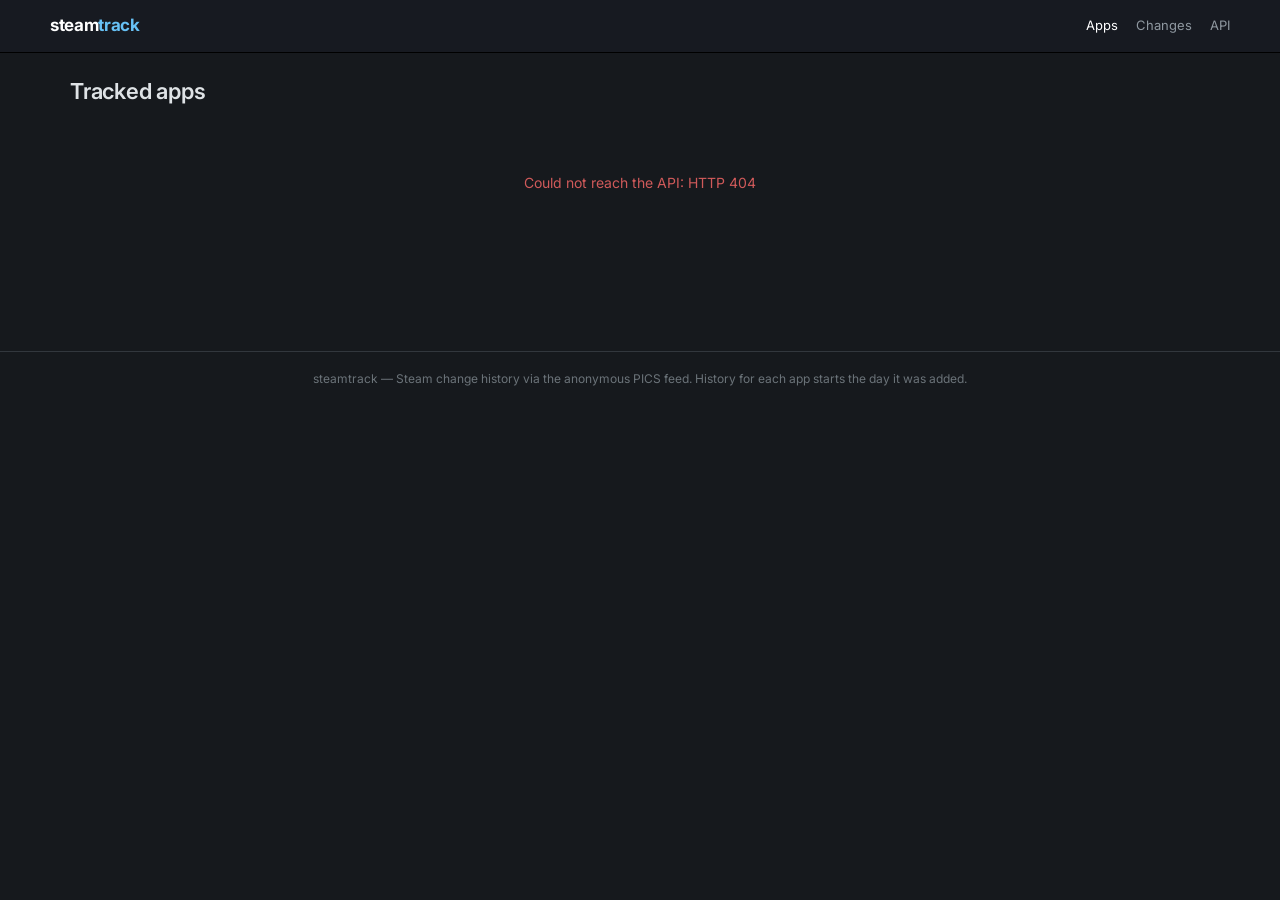
==== web/index.html @ d8c46175 "Interface web, dans l'esprit de SteamDB Trois pages servies par le processus de l'API : liste des je" ====
<!DOCTYPE html>
<html lang="en">
<head>
<meta charset="utf-8">
<meta name="viewport" content="width=device-width, initial-scale=1">
<title>steamtrack</title>
<link rel="preconnect" href="https://fonts.googleapis.com">
<link rel="preconnect" href="https://fonts.gstatic.com" crossorigin>
<link href="https://fonts.googleapis.com/css2?family=Inter:wght@400;500;600;700&display=swap" rel="stylesheet">
<link rel="stylesheet" href="style.css">
</head>
<body>

<header>
  <div class="bar">
    <a href="index.html" class="logo">steam<span>track</span></a>
    <nav>
      <a href="index.html" class="active">Apps</a>
      <a href="changes.html">Changes</a>
      <a href="/docs">API</a>
    </nav>
  </div>
</header>

<main>
  <h1>Tracked apps</h1>
  <p class="sub" id="sub">Loading...</p>

  <div id="content">
    <p class="empty">Loading tracked apps...</p>
  </div>
</main>

<footer>
  steamtrack — Steam change history via the anonymous PICS feed.
  History for each app starts the day it was added.
</footer>

<script src="steamtrack.js"></script>
<script>
(async function () {
    const content = document.getElementById("content");
    const sub = document.getElementById("sub");

    try {
        const [{ apps }, health] = await Promise.all([
            api("/v1/apps"),
            api("/health"),
        ]);

        sub.textContent = `${apps.length} app${apps.length > 1 ? "s" : ""} tracked, `
            + `${health.changes} changes recorded`;

        if (!apps.length) {
            content.replaceChildren(el("p", "empty",
                "No app tracked yet. Add one with: steamtrack add 730"));
            return;
        }

        const table = el("table");
        const thead = el("thead");
        const hrow = el("tr");
        ["App", "AppID", "Changes", "Last change", "Tracking since"].forEach((h, i) => {
            const th = el("th", i > 2 ? "hide-sm" : "", h);
            hrow.append(th);
        });
        thead.append(hrow);
        table.append(thead);

        const tbody = el("tbody");
        apps.forEach(app => {
            const row = el("tr");

            const cell = el("td");
            const link = el("a", "app-cell");
            link.href = `app.html?appid=${app.appid}`;
            const img = el("img");
            img.src = app.header_image;
            img.alt = "";
            img.loading = "lazy";
            // Une image manquante ne doit pas laisser une icone cassee.
            img.addEventListener("error", () => { img.style.visibility = "hidden"; });
            link.append(img, el("span", "app-name", app.name || `App ${app.appid}`));
            cell.append(link);
            if (!app.depots_public) {
                const flag = el("span", "tag", "NO DEPOTS");
                flag.title = "This app requires a token: builds are detected without their buildid";
                flag.style.marginLeft = "8px";
                cell.append(flag);
            }
            row.append(cell);

            row.append(el("td", "num", String(app.appid)));
            row.append(el("td", "num", String(app.changes)));

            const last = el("td", "hide-sm", ago(app.last_change_at));
            last.title = stamp(app.last_change_at);
            row.append(last);

            const since = el("td", "hide-sm", ago(app.added_at));
            since.title = stamp(app.added_at);
            row.append(since);

            tbody.append(row);
        });
        table.append(tbody);
        const wrap = el("div", "table-wrap");
        wrap.append(table);
        content.replaceChildren(wrap);
    } catch (err) {
        sub.textContent = "";
        content.replaceChildren(el("p", "empty err", "Could not reach the API: " + err.message));
    }
})();
</script>
</body>
</html>
---- web/style.css ----
/* Theme steamtrack, calque sur celui de SteamDB : fond sombre, typographie
   dense, panneaux a liseres, diffs colores. */

:root {
    --bg:         #16191d;
    --bg-header:  #171a21;   /* le noir de la barre Steam */
    --panel:      #21262c;
    --panel-head: #262c33;
    --border:     #32373d;
    --text:       #dfe3e6;
    --muted:      #8f98a0;
    --dim:        #6b7379;
    --link:       #67c1f5;   /* le bleu Steam */
    --added:      #6ec06e;
    --removed:    #d05a5a;
    --modified:   #67c1f5;
    --accent:     #4c9fd8;
}

* { box-sizing: border-box; }

body {
    margin: 0;
    background: var(--bg);
    color: var(--text);
    font: 14px/1.5 Inter, -apple-system, BlinkMacSystemFont, "Segoe UI", Roboto, sans-serif;
    -webkit-font-smoothing: antialiased;
}

a { color: var(--link); text-decoration: none; }
a:hover { text-decoration: underline; }

/* ----- Barre superieure ----- */
header {
    background: var(--bg-header);
    border-bottom: 1px solid #000;
    padding: 0 20px;
    position: sticky;
    top: 0;
    z-index: 50;
}

.bar {
    max-width: 1180px;
    margin: 0 auto;
    height: 52px;
    display: flex;
    align-items: center;
    gap: 24px;
}

.logo {
    font-weight: 700;
    font-size: 17px;
    color: #fff;
    letter-spacing: -0.02em;
}

.logo span { color: var(--link); }
.logo:hover { text-decoration: none; }

nav { display: flex; gap: 18px; margin-left: auto; font-size: 13px; }
nav a { color: var(--muted); }
nav a:hover, nav a.active { color: #fff; text-decoration: none; }

/* ----- Structure ----- */
main {
    max-width: 1180px;
    margin: 0 auto;
    padding: 22px 20px 60px;
}

h1 {
    font-size: 22px;
    font-weight: 600;
    margin: 0 0 4px;
    letter-spacing: -0.01em;
}

.sub { color: var(--muted); font-size: 13px; margin: 0 0 20px; }

/* ----- Bandeau du jeu ----- */
.apphead {
    display: flex;
    gap: 16px;
    align-items: flex-start;
    margin-bottom: 20px;
    padding-bottom: 18px;
    border-bottom: 1px solid var(--border);
}

.apphead img {
    width: 184px;
    height: 86px;
    object-fit: cover;
    border-radius: 3px;
    background: var(--panel);
    flex-shrink: 0;
}

.apphead-body { min-width: 0; flex: 1; }
.apphead h1 { margin-bottom: 6px; }

.appid {
    font: 12px/1 ui-monospace, "SF Mono", Menlo, Consolas, monospace;
    color: var(--dim);
    background: var(--panel);
    border: 1px solid var(--border);
    border-radius: 3px;
    padding: 3px 7px;
    margin-left: 8px;
    vertical-align: middle;
}

.facts { display: flex; flex-wrap: wrap; gap: 22px; margin-top: 12px; }
.fact-label {
    font-size: 11px;
    text-transform: uppercase;
    letter-spacing: 0.05em;
    color: var(--dim);
    display: block;
    margin-bottom: 2px;
}
.fact-value { font-size: 14px; font-weight: 500; }
.fact-value.mono { font-family: ui-monospace, Menlo, Consolas, monospace; }

/* ----- Tableau des jeux ----- */
/* Le tableau defile dans son propre conteneur : sinon, sur petit ecran, c'est
   la page entiere qui deborde horizontalement. */
.table-wrap { overflow-x: auto; }

table { width: 100%; border-collapse: collapse; font-size: 13px; }

thead th {
    text-align: left;
    font-size: 11px;
    text-transform: uppercase;
    letter-spacing: 0.05em;
    color: var(--dim);
    font-weight: 600;
    padding: 8px 12px;
    border-bottom: 1px solid var(--border);
}

tbody td { padding: 10px 12px; border-bottom: 1px solid #23282e; }
tbody tr:hover { background: #1c2126; }

/* La cellule doit rester sur une ligne : le badge "no depots" passait sous la
   vignette et debordait de la rangee. */
td:first-child { display: flex; align-items: center; gap: 8px; }
.app-cell { display: flex; align-items: center; gap: 11px; min-width: 0; }
.app-cell img {
    width: 76px; height: 36px; object-fit: cover;
    border-radius: 2px; background: var(--panel); flex-shrink: 0;
}
.app-name { font-weight: 500; color: var(--text); }
.app-cell a:hover .app-name { color: var(--link); }
.num { font-family: ui-monospace, Menlo, Consolas, monospace; color: var(--muted); }

/* ----- Filtres ----- */
.toolbar {
    display: flex;
    flex-wrap: wrap;
    gap: 10px;
    align-items: center;
    margin-bottom: 16px;
}

.filters { display: flex; flex-wrap: wrap; gap: 4px; }

.filter {
    background: var(--panel);
    border: 1px solid var(--border);
    color: var(--muted);
    border-radius: 3px;
    padding: 5px 11px;
    font-size: 12.5px;
    font-family: inherit;
    cursor: pointer;
    display: inline-flex;
    align-items: center;
    gap: 6px;
}

.filter:hover { color: var(--text); border-color: #444a52; }
.filter.on { background: #2c3a47; border-color: var(--accent); color: #fff; }
.filter .n { color: var(--dim); font-size: 11px; }
.filter.on .n { color: #b9d7ea; }

.search {
    margin-left: auto;
    background: var(--panel);
    border: 1px solid var(--border);
    border-radius: 3px;
    padding: 5px 10px;
    color: var(--text);
    font: inherit;
    font-size: 12.5px;
    width: 240px;
}
.search:focus { outline: none; border-color: var(--accent); }

/* ----- Panneaux d'historique ----- */
.panel {
    background: var(--panel);
    border: 1px solid var(--border);
    border-radius: 3px;
    margin-bottom: 8px;
    overflow: hidden;
}

.panel-head {
    background: var(--panel-head);
    border-bottom: 1px solid var(--border);
    padding: 7px 12px;
    display: flex;
    align-items: center;
    gap: 10px;
    font-size: 12.5px;
}

.panel-title { font-weight: 500; }
.panel-time { margin-left: auto; color: var(--dim); font-size: 12px; white-space: nowrap; }
.panel-body { padding: 9px 12px; }

.tag {
    font-size: 10px;
    text-transform: uppercase;
    letter-spacing: 0.06em;
    font-weight: 600;
    padding: 2px 6px;
    border-radius: 2px;
    background: #333a42;
    color: var(--muted);
}
.tag.build   { background: #3a2f22; color: #e0a458; }
.tag.news    { background: #2b3a2b; color: #8ec07c; }
.tag.depot,
.tag.branch  { background: #24333f; color: #6aa5db; }
.tag.assets  { background: #33283c; color: #b98cd0; }

.changenum {
    font-family: ui-monospace, Menlo, Consolas, monospace;
    font-size: 11.5px;
    color: var(--dim);
}

/* ----- Arbre de differences ----- */
ul.diff { list-style: none; margin: 0; padding: 0; font-size: 13px; }
ul.diff ul.diff { margin: 2px 0 2px 16px; padding-left: 10px; border-left: 1px solid #2d3238; }
ul.diff li { padding: 1px 0; line-height: 1.55; }

li.added    > .line::before { content: "+"; color: var(--added);    font-weight: 700; margin-right: 6px; }
li.removed  > .line::before { content: "\2212"; color: var(--removed); font-weight: 700; margin-right: 6px; }
li.modified > .line::before { content: "~"; color: var(--modified); font-weight: 700; margin-right: 6px; }
li.none     > .line::before { content: ""; }

.line { word-break: break-word; }

.s-field { color: #fff; font-weight: 500; }
.s-text  { color: var(--muted); }
.s-muted { color: var(--dim); font-size: 0.92em; }

.s-del, .s-ins {
    font-family: ui-monospace, Menlo, Consolas, monospace;
    font-size: 12.5px;
    padding: 0 4px;
    border-radius: 2px;
}
.s-del { color: #e79191; background: rgba(208, 90, 90, 0.14); text-decoration: line-through; }
.s-ins { color: #9adf9a; background: rgba(110, 192, 110, 0.14); }

/* ----- Assets ----- */
a.media { border-bottom: 1px dotted currentColor; cursor: pointer; }
a.media::after { content: " \1F5BC"; font-size: 0.85em; opacity: 0.6; }
a.media.video::after { content: " \1F3AC"; }
a.media:hover { filter: brightness(1.25); }
a.media.busy { opacity: 0.5; pointer-events: none; }

.preview {
    position: fixed;
    z-index: 900;
    background: #0e1114;
    border: 1px solid var(--accent);
    border-radius: 4px;
    padding: 6px;
    box-shadow: 0 10px 34px rgba(0, 0, 0, 0.75);
    pointer-events: none;
    max-width: min(440px, 92vw);
}
.preview img, .preview video { display: block; max-width: 428px; max-height: 290px; border-radius: 2px; }
.preview .cap { display: block; text-align: center; font-size: 11px; color: var(--dim); margin-top: 5px; }
.preview.err { border-color: var(--removed); }
@media (hover: none) { .preview { display: none; } }

/* ----- Corps des annonces ----- */
.news-body {
    color: var(--muted);
    font-size: 13px;
    line-height: 1.65;
    white-space: pre-wrap;
    overflow-wrap: anywhere;   /* les URLs de patch notes sont tres longues */
    margin-top: 2px;
}
.news-body.clip { display: -webkit-box; -webkit-line-clamp: 4; -webkit-box-orient: vertical; overflow: hidden; }

/* "Read more" et "Open on Steam" se suivent : sans cette rangee, les deux
   libelles se collaient l'un a l'autre. */
.news-actions { display: flex; gap: 14px; align-items: baseline; margin-top: 4px; }

.more {
    background: none;
    border: none;
    color: var(--link);
    font: inherit;
    font-size: 12.5px;
    padding: 0;
    cursor: pointer;
}
.more:hover { text-decoration: underline; }

/* ----- Divers ----- */
.empty { text-align: center; color: var(--dim); padding: 44px 20px; }
.err { color: var(--removed); }

.loadmore {
    display: block;
    width: 100%;
    background: var(--panel);
    border: 1px solid var(--border);
    color: var(--muted);
    border-radius: 3px;
    padding: 9px;
    font: inherit;
    font-size: 13px;
    cursor: pointer;
    margin-top: 10px;
}
.loadmore:hover { color: #fff; border-color: #444a52; }

.notice {
    background: #2a2419;
    border: 1px solid #4a3d22;
    border-radius: 3px;
    padding: 9px 12px;
    font-size: 12.5px;
    color: #d9c08a;
    margin-bottom: 16px;
}

footer {
    border-top: 1px solid var(--border);
    margin-top: 40px;
    padding: 18px 20px;
    color: var(--dim);
    font-size: 12px;
    text-align: center;
}

@media (max-width: 680px) {
    .apphead { flex-direction: column; }
    .apphead img { width: 100%; height: auto; }
    .search { margin-left: 0; width: 100%; }
    .hide-sm { display: none; }
}
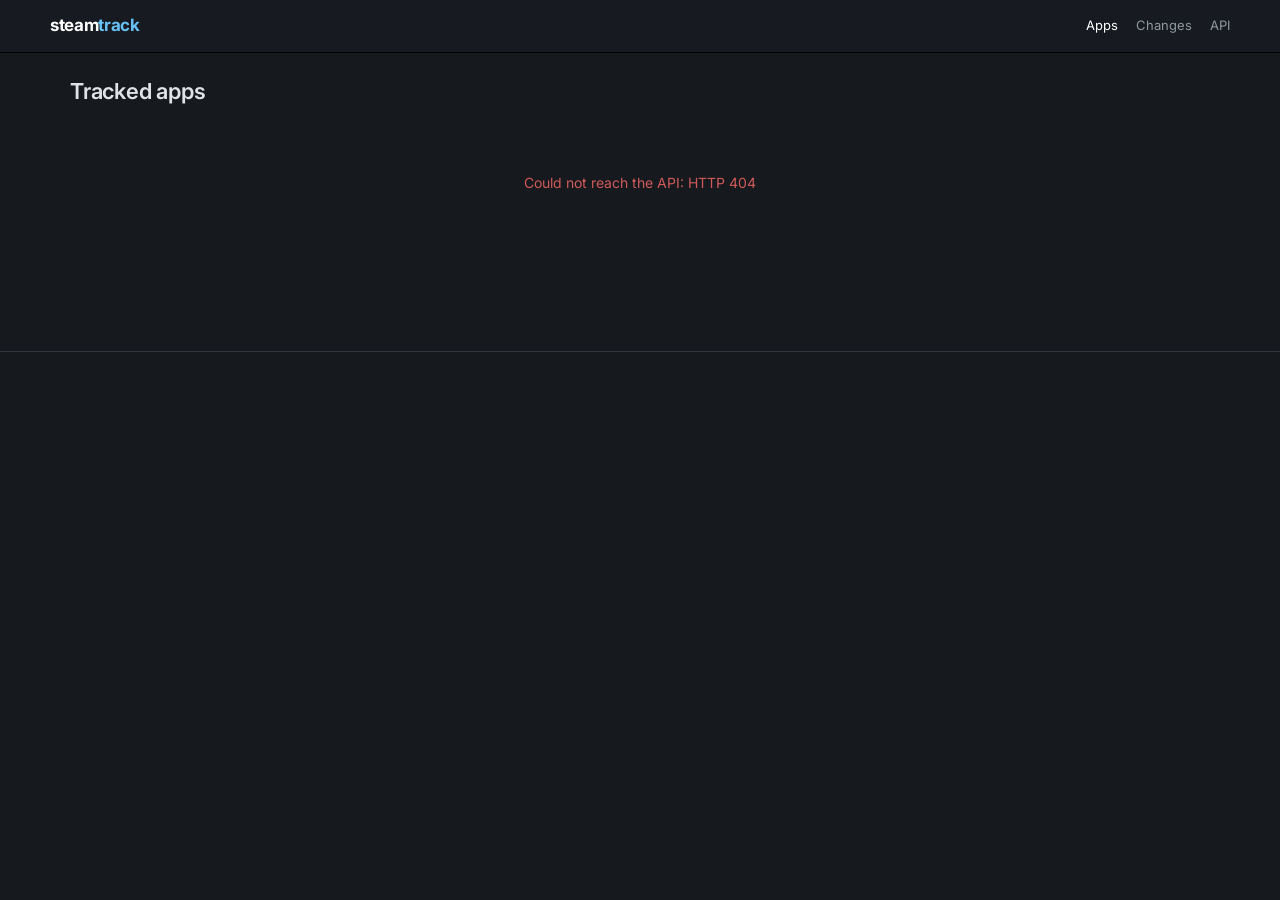
==== commit 210af555: "Frequentation, depots, branches, fiche store et rafraichissement Cinq onglets sur la page d'un jeu, " ====
--- a/web/index.html
+++ b/web/index.html
@@ -31,10 +31,7 @@
   </div>
 </main>
 
-<footer>
-  steamtrack — Steam change history via the anonymous PICS feed.
-  History for each app starts the day it was added.
-</footer>
+<footer id="foot"></footer>
 
 <script src="steamtrack.js"></script>
 <script>
@@ -107,6 +104,10 @@
         const wrap = el("div", "table-wrap");
         wrap.append(table);
         content.replaceChildren(wrap);
+
+        document.getElementById("foot").replaceChildren(autoRefresh({
+            reload: async () => { location.reload(); return 0; },
+        }));
     } catch (err) {
         sub.textContent = "";
         content.replaceChildren(el("p", "empty err", "Could not reach the API: " + err.message));
--- a/web/style.css
+++ b/web/style.css
@@ -363,3 +363,85 @@
     .search { margin-left: 0; width: 100%; }
     .hide-sm { display: none; }
 }
+
+/* ----- Onglets ----- */
+.tabs {
+    display: flex;
+    gap: 2px;
+    border-bottom: 1px solid var(--border);
+    margin-bottom: 18px;
+}
+
+.tab {
+    background: none;
+    border: none;
+    border-bottom: 2px solid transparent;
+    color: var(--muted);
+    font: inherit;
+    font-size: 13px;
+    padding: 8px 14px;
+    cursor: pointer;
+}
+.tab:hover { color: var(--text); }
+.tab.on { color: #fff; border-bottom-color: var(--accent); }
+.tab .n { color: var(--dim); font-size: 11px; margin-left: 5px; }
+
+/* ----- Graphique de frequentation ----- */
+.chart {
+    background: var(--panel);
+    border: 1px solid var(--border);
+    border-radius: 3px;
+    padding: 14px;
+    margin-bottom: 14px;
+}
+.chart svg { display: block; width: 100%; height: 220px; }
+.chart .grid { stroke: #2b3138; stroke-width: 1; }
+.chart .area { fill: rgba(103, 193, 245, 0.14); }
+.chart .curve { fill: none; stroke: var(--link); stroke-width: 2; }
+.chart .dot { fill: var(--link); }
+.chart .lbl { fill: var(--dim); font-size: 10px; }
+
+.statrow { display: flex; flex-wrap: wrap; gap: 26px; margin-bottom: 14px; }
+.stat-v { font-size: 20px; font-weight: 600; font-family: ui-monospace, Menlo, monospace; }
+.stat-l { font-size: 11px; text-transform: uppercase; letter-spacing: 0.05em; color: var(--dim); }
+
+/* ----- Tableaux secondaires ----- */
+.mini { width: 100%; border-collapse: collapse; font-size: 12.5px; }
+.mini th {
+    text-align: left; padding: 7px 10px; color: var(--dim);
+    font-size: 11px; text-transform: uppercase; letter-spacing: 0.05em;
+    border-bottom: 1px solid var(--border);
+}
+.mini td { padding: 7px 10px; border-bottom: 1px solid #23282e; }
+.mini .mono { font-family: ui-monospace, Menlo, Consolas, monospace; }
+.mini tr:hover { background: #1c2126; }
+
+.pill {
+    font-size: 10.5px; padding: 2px 7px; border-radius: 2px;
+    background: #2c3a47; color: #9dc6e4;
+}
+.pill.public { background: #263a2a; color: #8ec07c; }
+
+/* ----- Rafraichissement ----- */
+.auto {
+    margin-left: auto;
+    display: flex;
+    align-items: center;
+    gap: 10px;
+    font-size: 12px;
+    color: var(--dim);
+}
+
+.refresh {
+    background: var(--panel);
+    border: 1px solid var(--border);
+    color: var(--muted);
+    border-radius: 3px;
+    padding: 5px 11px;
+    font: inherit;
+    font-size: 12.5px;
+    cursor: pointer;
+}
+.refresh:hover { color: #fff; border-color: var(--accent); }
+.refresh:disabled { opacity: 0.45; cursor: default; }
+.auto .fresh { color: var(--link); }
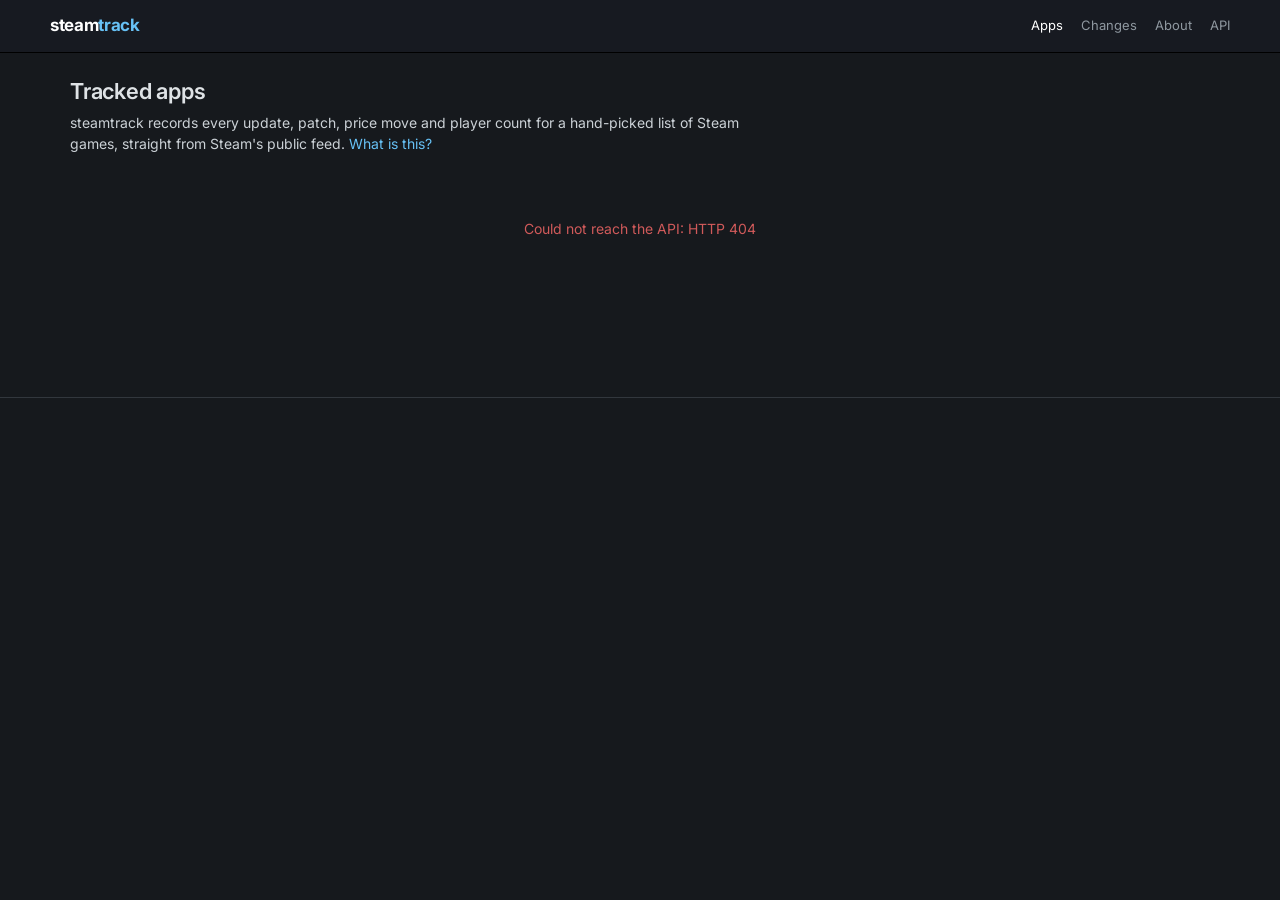
==== commit c3ea9456: "Preparation a une ouverture publique Quota anonyme retabli et compte PAR IP (600/h) plutot que dans " ====
--- a/web/index.html
+++ b/web/index.html
@@ -17,6 +17,7 @@
     <nav>
       <a href="index.html" class="active">Apps</a>
       <a href="changes.html">Changes</a>
+      <a href="about.html">About</a>
       <a href="/docs">API</a>
     </nav>
   </div>
@@ -24,6 +25,10 @@
 
 <main>
   <h1>Tracked apps</h1>
+  <p class="tagline">
+    steamtrack records every update, patch, price move and player count for a hand-picked
+    list of Steam games, straight from Steam's public feed. <a href="about.html">What is this?</a>
+  </p>
   <p class="sub" id="sub">Loading...</p>
 
   <div id="content">
@@ -45,12 +50,18 @@
             api("/health"),
         ]);
 
-        sub.textContent = `${apps.length} app${apps.length > 1 ? "s" : ""} tracked, `
-            + `${health.changes} changes recorded`;
+        // Le pluriel se decide sur "different de 1" et non "> 1" : a zero,
+        // "0 app tracked" etait faux.
+        const plural = n => (n === 1 ? "" : "s");
+        sub.textContent = `${apps.length} app${plural(apps.length)} tracked, `
+            + `${health.changes} change${plural(health.changes)} recorded`;
 
         if (!apps.length) {
+            // Message destine a un visiteur, pas a l'exploitant : la commande
+            // CLI qui figurait ici n'a aucun sens pour le public et exposait le
+            // fonctionnement interne du service.
             content.replaceChildren(el("p", "empty",
-                "No app tracked yet. Add one with: steamtrack add 730"));
+                "No games are being tracked yet. Check back soon."));
             return;
         }
 
--- a/web/style.css
+++ b/web/style.css
@@ -127,7 +127,9 @@
 /* ----- Tableau des jeux ----- */
 /* Le tableau defile dans son propre conteneur : sinon, sur petit ecran, c'est
    la page entiere qui deborde horizontalement. */
-.table-wrap { overflow-x: auto; }
+/* width + max-width sont necessaires : sans eux le conteneur s'etire a la
+   largeur du tableau au lieu de le faire defiler, et c'est la page qui deborde. */
+.table-wrap { overflow-x: auto; width: 100%; max-width: 100%; }
 
 table { width: 100%; border-collapse: collapse; font-size: 13px; }
 
@@ -370,7 +372,13 @@
     gap: 2px;
     border-bottom: 1px solid var(--border);
     margin-bottom: 18px;
-}
+    /* Cinq onglets ne tiennent pas sur un telephone : ils defilent
+       horizontalement plutot que d'elargir la page entiere. */
+    overflow-x: auto;
+    scrollbar-width: none;
+}
+.tabs::-webkit-scrollbar { display: none; }
+.tab { flex: 0 0 auto; white-space: nowrap; }
 
 .tab {
     background: none;
@@ -407,6 +415,9 @@
 
 /* ----- Tableaux secondaires ----- */
 .mini { width: 100%; border-collapse: collapse; font-size: 12.5px; }
+/* Manifests et tailles ne se compriment pas : sur petit ecran le tableau
+   defile dans son conteneur plutot que d'elargir la page. */
+.mini td, .mini th { white-space: nowrap; }
 .mini th {
     text-align: left; padding: 7px 10px; color: var(--dim);
     font-size: 11px; text-transform: uppercase; letter-spacing: 0.05em;
@@ -445,3 +456,176 @@
 .refresh:hover { color: #fff; border-color: var(--accent); }
 .refresh:disabled { opacity: 0.45; cursor: default; }
 .auto .fresh { color: var(--link); }
+
+/* ----- Captures d'ecran ----- */
+.shots {
+    display: grid;
+    grid-template-columns: repeat(auto-fill, minmax(210px, 1fr));
+    gap: 8px;
+}
+/* .shot est un bouton (il ouvre la visionneuse) : on neutralise l'apparence
+   native pour qu'il reste une vignette. */
+.shot {
+    position: relative; display: block; border-radius: 3px; overflow: hidden;
+    padding: 0; border: none; background: none; cursor: pointer; font: inherit;
+}
+.shot img { display: block; width: 100%; height: auto; background: var(--panel); }
+.shot:hover { outline: 2px solid var(--accent); }
+.shot-tag {
+    position: absolute; top: 6px; left: 6px;
+    background: rgba(0, 0, 0, 0.7); color: #fff;
+    font-size: 10px; letter-spacing: 0.06em; padding: 2px 6px; border-radius: 2px;
+}
+
+/* ----- Visionneuse ----- */
+.viewer {
+    position: fixed;
+    inset: 0;
+    z-index: 1000;
+    background: rgba(6, 8, 10, 0.94);
+    display: flex;
+    flex-direction: column;
+    align-items: center;
+    justify-content: center;
+    gap: 12px;
+    padding: 40px 60px;
+}
+.viewer[hidden] { display: none; }
+
+.viewer-stage {
+    display: flex;
+    align-items: center;
+    justify-content: center;
+    max-width: 100%;
+    max-height: calc(100vh - 120px);
+}
+.viewer-stage img,
+.viewer-stage video {
+    max-width: 100%;
+    max-height: calc(100vh - 120px);
+    border-radius: 3px;
+    background: #000;
+}
+
+.viewer-cap { color: var(--muted); font-size: 12.5px; }
+
+.viewer-btn {
+    position: absolute;
+    background: rgba(33, 38, 44, 0.9);
+    border: 1px solid var(--border);
+    color: var(--text);
+    border-radius: 4px;
+    font-size: 20px;
+    line-height: 1;
+    padding: 10px 14px;
+    cursor: pointer;
+}
+.viewer-btn:hover { border-color: var(--accent); color: #fff; }
+.viewer-close { top: 16px; right: 16px; font-size: 16px; }
+.viewer-prev { left: 16px; top: 50%; transform: translateY(-50%); }
+.viewer-next { right: 16px; top: 50%; transform: translateY(-50%); }
+
+@media (max-width: 640px) {
+    .viewer { padding: 56px 12px; }
+    .viewer-prev { left: 6px; }
+    .viewer-next { right: 6px; }
+}
+
+/* ----- Pages de texte (About) ----- */
+/* min-width: 0 est indispensable : sans lui un bloc de code large pousse la
+   colonne au-dela de la fenetre au lieu de defiler dans son conteneur. */
+.prose { max-width: 780px; min-width: 0; }
+
+.prose h2 {
+    font-size: 16px;
+    font-weight: 600;
+    margin: 34px 0 10px;
+    padding-bottom: 7px;
+    border-bottom: 1px solid var(--border);
+}
+.prose h3 {
+    font-size: 13.5px;
+    font-weight: 600;
+    color: var(--text);
+    margin: 20px 0 6px;
+}
+.prose p { margin: 0 0 12px; color: #cbd1d6; }
+.prose ul { margin: 0 0 12px; padding-left: 20px; color: #cbd1d6; }
+.prose li { margin-bottom: 6px; }
+.prose strong { color: #fff; font-weight: 600; }
+
+/* Accroche de la page d'accueil : une ligne qui dit ou l'on est. */
+.tagline { font-size: 14px; color: #cbd1d6; margin: 0 0 18px; max-width: 720px; }
+
+/* Encadre pour la limite d'historique : c'est la premiere question que se pose
+   un visiteur, elle ne doit pas se fondre dans le texte. */
+.callout {
+    background: #1b2530;
+    border: 1px solid #2f4557;
+    border-left: 3px solid var(--accent);
+    border-radius: 3px;
+    padding: 13px 15px;
+    margin: 0 0 14px;
+}
+.callout p:last-child { margin-bottom: 0; }
+
+/* ----- Blocs de code copiables ----- */
+.codeblock { position: relative; margin: 0 0 12px; }
+
+.codeblock pre {
+    margin: 0;
+    background: #0f1216;
+    border: 1px solid var(--border);
+    border-radius: 3px;
+    padding: 11px 13px;
+    /* Le padding droit reserve la place du bouton "Copy" pour qu'il ne
+       recouvre jamais le debut d'une commande. */
+    padding-right: 74px;
+    overflow-x: auto;
+    font: 12.5px/1.6 ui-monospace, "SF Mono", Menlo, Consolas, monospace;
+    color: #cbd1d6;
+}
+.codeblock pre .c { color: var(--dim); }   /* commentaire shell */
+
+.copy {
+    position: absolute;
+    top: 7px;
+    right: 7px;
+    background: var(--panel);
+    border: 1px solid var(--border);
+    color: var(--muted);
+    border-radius: 3px;
+    padding: 3px 9px;
+    font: inherit;
+    font-size: 11.5px;
+    cursor: pointer;
+}
+.copy:hover { color: #fff; border-color: var(--accent); }
+.copy.done { color: var(--added); border-color: var(--added); }
+
+/* Sur telephone la commande defile sous le bouton et passe derriere lui : on
+   sort le bouton du bloc et on le pose au-dessus, aligne a droite. */
+@media (max-width: 640px) {
+    .codeblock { display: flex; flex-direction: column-reverse; align-items: stretch; }
+    .codeblock pre { padding-right: 13px; }
+    .copy { position: static; align-self: flex-end; margin-bottom: 5px; }
+}
+
+.prose code {
+    font-family: ui-monospace, Menlo, Consolas, monospace;
+    font-size: 12.5px;
+    background: var(--panel);
+    border: 1px solid var(--border);
+    border-radius: 2px;
+    padding: 1px 5px;
+    overflow-wrap: anywhere;
+}
+
+.disclaimer {
+    color: var(--dim);
+    font-size: 12.5px;
+    line-height: 1.6;
+    border-top: 1px solid var(--border);
+    margin-top: 34px;
+    padding-top: 16px;
+}
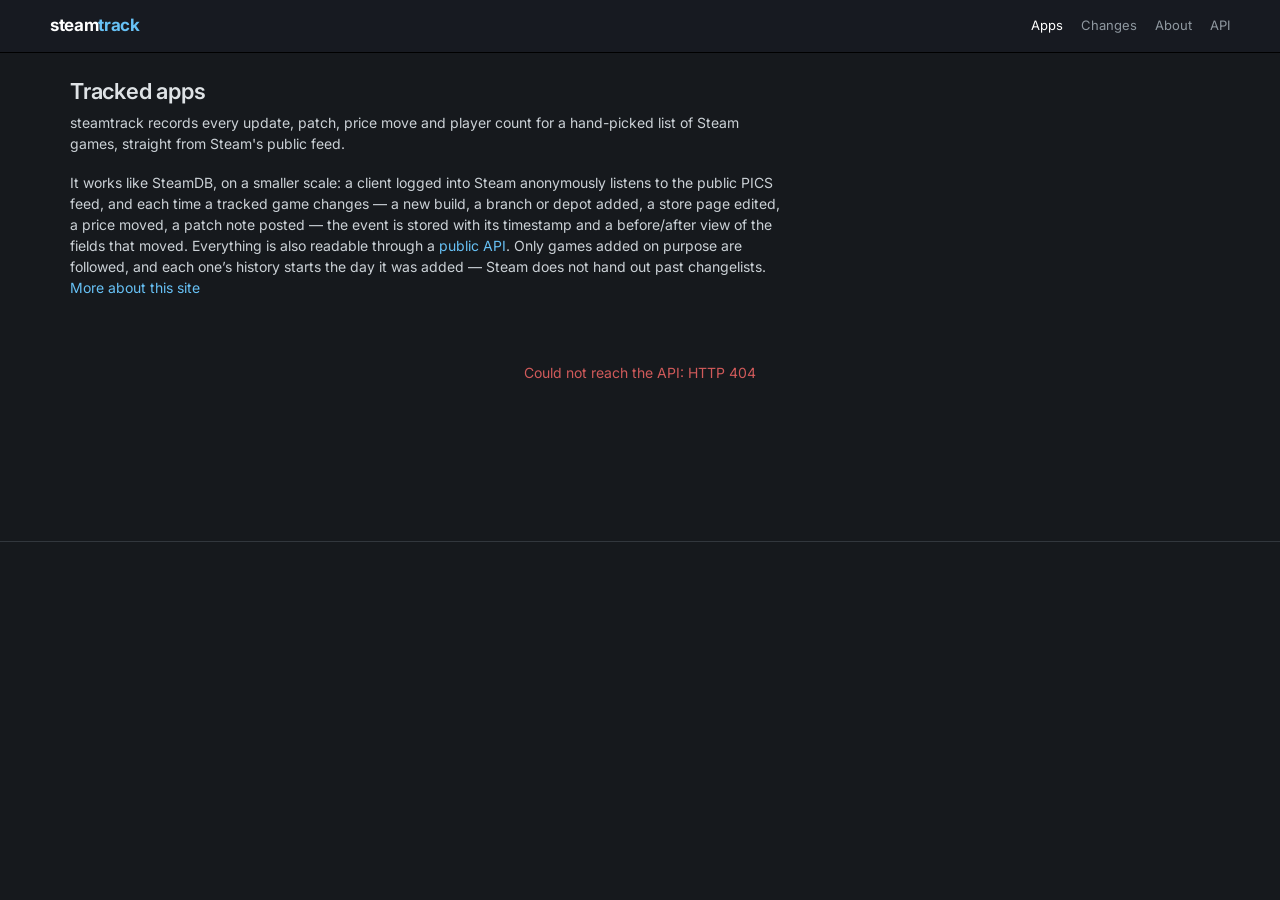
==== commit c7d02582: "Detecter les annonces Steam en continu, et un favicon PICS n'annonce PAS les news : une annonce publ" ====
--- a/web/index.html
+++ b/web/index.html
@@ -7,6 +7,7 @@
 <link rel="preconnect" href="https://fonts.googleapis.com">
 <link rel="preconnect" href="https://fonts.gstatic.com" crossorigin>
 <link href="https://fonts.googleapis.com/css2?family=Inter:wght@400;500;600;700&display=swap" rel="stylesheet">
+<link rel="icon" href="favicon.svg" type="image/svg+xml">
 <link rel="stylesheet" href="style.css">
 </head>
 <body>
@@ -27,7 +28,16 @@
   <h1>Tracked apps</h1>
   <p class="tagline">
     steamtrack records every update, patch, price move and player count for a hand-picked
-    list of Steam games, straight from Steam's public feed. <a href="about.html">What is this?</a>
+    list of Steam games, straight from Steam's public feed.
+  </p>
+  <p class="tagline">
+    It works like SteamDB, on a smaller scale: a client logged into Steam anonymously listens
+    to the public PICS feed, and each time a tracked game changes &mdash; a new build, a branch
+    or depot added, a store page edited, a price moved, a patch note posted &mdash; the event is
+    stored with its timestamp and a before/after view of the fields that moved. Everything is
+    also readable through a <a href="/docs">public API</a>. Only games added on purpose are
+    followed, and each one&rsquo;s history starts the day it was added &mdash; Steam does not hand
+    out past changelists. <a href="about.html">More about this site</a>
   </p>
   <p class="sub" id="sub">Loading...</p>
 
@@ -90,7 +100,7 @@
             img.addEventListener("error", () => { img.style.visibility = "hidden"; });
             link.append(img, el("span", "app-name", app.name || `App ${app.appid}`));
             cell.append(link);
-            if (!app.depots_public) {
+            if (!app.depots_known) {
                 const flag = el("span", "tag", "NO DEPOTS");
                 flag.title = "This app requires a token: builds are detected without their buildid";
                 flag.style.marginLeft = "8px";
--- a/web/style.css
+++ b/web/style.css
@@ -101,7 +101,13 @@
 .apphead-body { min-width: 0; flex: 1; }
 .apphead h1 { margin-bottom: 6px; }
 
+/* .appid est aussi un lien vers la fiche Steam : on neutralise le style de
+   lien pour qu'il reste visuellement un badge. */
+a.appid, a.appid:hover { text-decoration: none; }
+a.appid:hover { border-color: var(--link); color: var(--link); }
+
 .appid {
+    display: inline-block;
     font: 12px/1 ui-monospace, "SF Mono", Menlo, Consolas, monospace;
     color: var(--dim);
     background: var(--panel);
@@ -629,3 +635,15 @@
     margin-top: 34px;
     padding-top: 16px;
 }
+
+/* Titre de sous-section dans un onglet (Configuration : options de lancement,
+   puis le reste des reglages). */
+.sub-head {
+    font-size: 13px;
+    font-weight: 600;
+    text-transform: uppercase;
+    letter-spacing: 0.06em;
+    color: var(--muted);
+    margin: 4px 0 10px;
+}
+.sub-head + .table-wrap { margin-bottom: 22px; }
